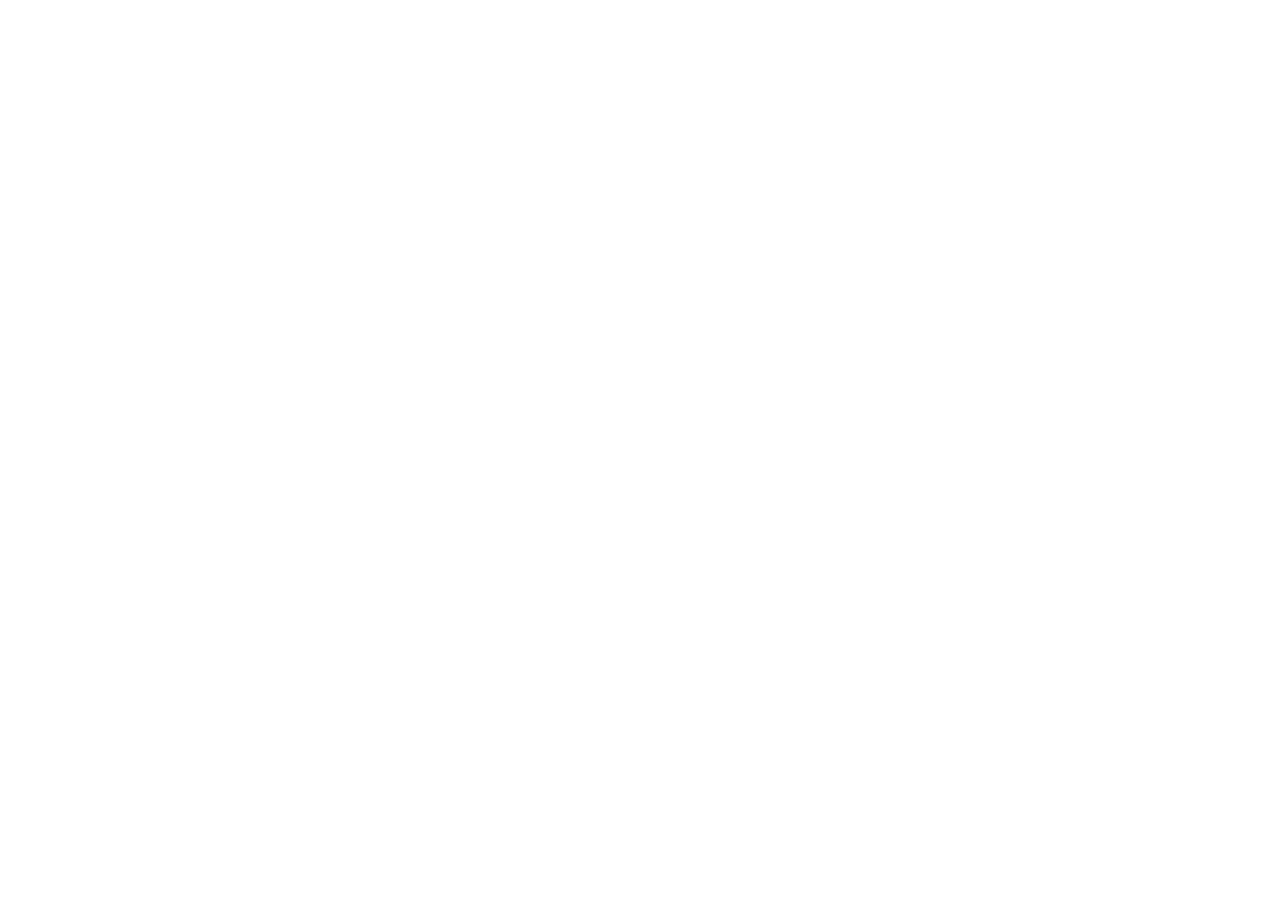
==== index.html @ e125e3b0 "first commit" ====
<!DOCTYPE html>
<html lang="en">
<head>
    <meta charset="UTF-8">
    <meta name="viewport" content="width=device-width, initial-scale=1.0">
    <title>Invitation to wedding Sanekana</title>
    <link rel="stylesheet" href="style.css">
</head>
<body>
    <section class ="letter">
       
    </section>
</body>
</html>
---- style.css ----
html {
    scroll-behavior: smooth;
}

* {
    box-sizing: border-box;
    margin: 0;
    padding: 0;
}

.letter {
    background-image: url('images/letter.png');
    background-size: cover;
    background-position: center;
    background-repeat: no-repeat;

    height: 100vh;
    width: 100vw;
}

/* wedding letter */

.navbar {
    background-color: #F0FFDF;
    display: flex;
    justify-content: space-between;
    padding: 10px 20px;
    position: sticky;
    top: 0;
}

.menu ul{
    display: flex;
    list-style: none;
    padding:8px
}

.menu li {
    padding: 8px;
}

.home {
    background-color: #ffdeeb;
    font-weight: bold;
    text-align: center;
}

.wedding-home {
    display: flex;
    padding: 20px;
    padding-left: 400px;
    align-items: center;
}
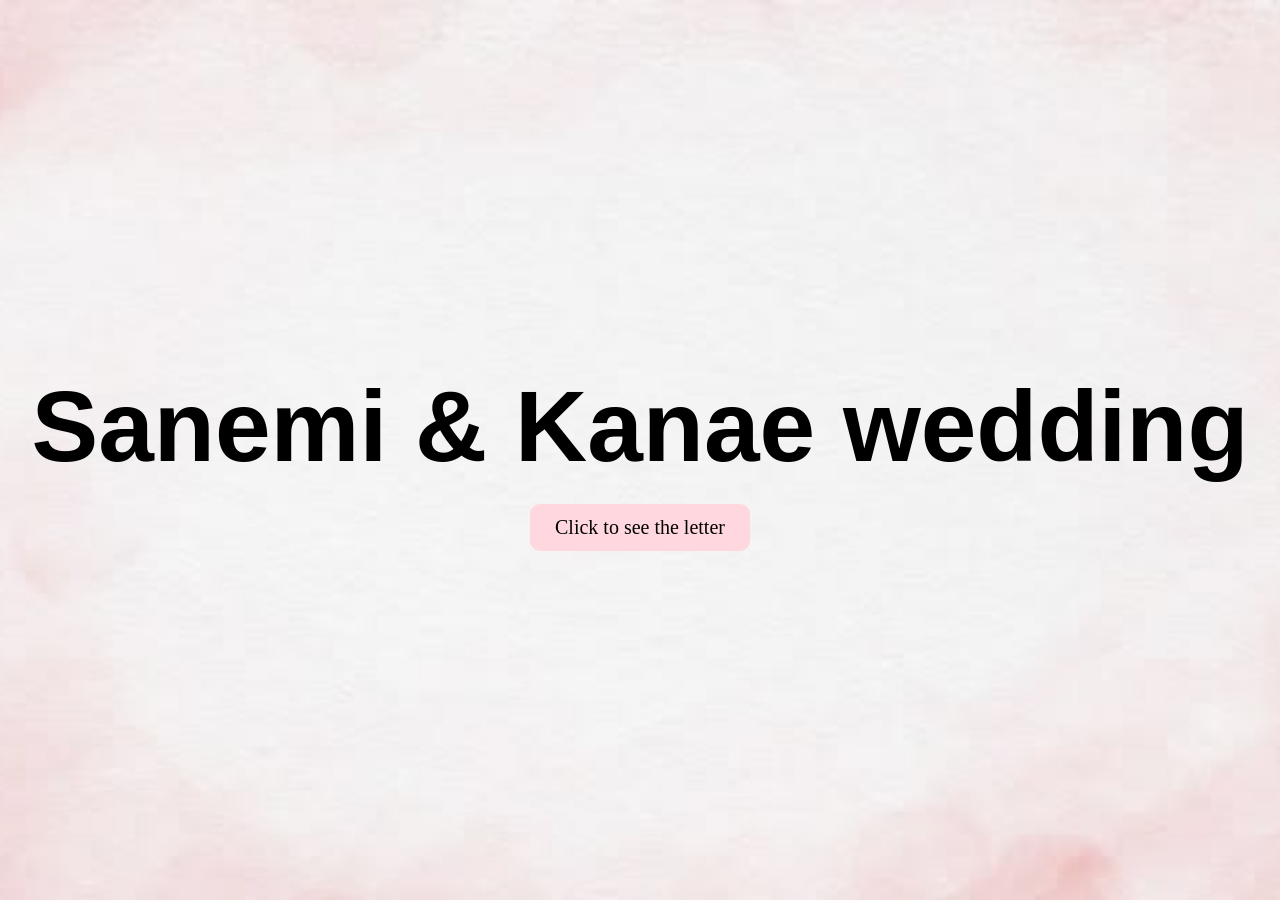
==== commit eaacfef4: "update" ====
--- a/index.html
+++ b/index.html
@@ -7,8 +7,9 @@
     <link rel="stylesheet" href="style.css">
 </head>
 <body>
-    <section class ="letter">
-       
+    <section class ="letter" style="background-image: url(images/RGV\ Invitations\ _\ printed\ invitations.jpg);">
+       <h1>Sanemi & Kanae wedding</h1>
+       <a href="wedding.html" class="btn">Click to see the letter</a>
     </section>
 </body>
 </html>
--- a/style.css
+++ b/style.css
@@ -16,7 +16,30 @@
 
     height: 100vh;
     width: 100vw;
-}
+
+    display: flex;
+    justify-content: center;
+    align-items: center;
+    text-align: center;
+    flex-direction: column;
+}
+
+.letter h1 {
+    font-weight: bold;
+    font-size: 100px;
+    font-family: 'Segoe UI', Tahoma, Geneva, Verdana, sans-serif;
+    padding : 20px
+}
+
+.btn {
+    background-color: #FFD8DF;
+    color: black;
+    text-decoration: none;
+    padding: 12px 25px;
+    border-radius: 10px;
+    font-size: 20px;
+}
+
 
 /* wedding letter */
 
@@ -37,9 +60,128 @@
 
 .menu li {
     padding: 8px;
-}
-
+    text-decoration: none;
+}
+
+
+
+
+
+
+/* home */
 .home {
+    background-image: url(images/kanae1.jpeg);
+    background-size: cover;
+    background-repeat: no-repeat;
+    align-items: center;
+    justify-content: center;
+    display: flex;
+}
+
+.wedding-home {
+    font-weight: bold;
+    text-align: center;
+    display: flex;
+    flex-direction: row;
+    padding: 50px;
+}
+
+.sanekana {
+    border-radius: 10px;
+    margin: 50px; 
+    padding-right: 100px;
+    animation: float 3s ease-in-out infinite;
+}
+
+.location {
+    background-color: #F0FFDF;
+}
+
+.location-container a {
+    padding: 30px;
+    text-align: center;
+    font-size: 20px;
+    text-decoration: none;
+
+}
+
+iframe {
+    width: 100%;
+    height: 500px;
+    border: none;
+    display: block;
+}
+
+.schedule {
+    background-color: #FFD8DF;
+    text-align: center;
+    font-size: 30px;
+    padding: 30px;
+}
+
+.rsvp {
+    text-align: center;
+    padding: 50px 20px;
+}
+
+.rsvp h1 {
+    margin-bottom: 25px;
+}
+
+.rsvp form {
+    display: flex;
+    flex-direction: column;
+    gap: 12px;
+    background: white;
+    padding: 30px;
+    border-radius: 15px;
+    max-width: 450px;
+    margin: auto;
+    text-align: left;
+}
+
+.rsvp {
+    background-color: #FFD8DF;
+}
+
+.rsvp input,
+.rsvp select,
+.rsvp textarea {
+    padding: 12px;
+    border: 1px solid #ccc;
+    border-radius: 8px;
+    width: 100%;
+}
+
+.rsvp textarea {
+    resize: vertical;
+    min-height: 100px;
+}
+
+.rsvp button {
+    padding: 12px;
+    background: #F5BABB;
+    border: none;
+    border-radius: 8px;
+    cursor: pointer;
+}
+
+@keyframes float {
+    0% {
+        transform: translateY(0);
+    }
+
+    50% {
+        transform: translateY(-20px);
+    }
+
+    100% {
+        transform: translateY(0);
+    }
+}
+
+
+/* .home {
     background-color: #ffdeeb;
     font-weight: bold;
     text-align: center;
@@ -50,4 +192,20 @@
     padding: 20px;
     padding-left: 400px;
     align-items: center;
-}+}
+
+.wedding-home image {
+    corner-shape: round;
+}
+
+.rsvp {
+    flex-direction: column;
+    align-items: center;
+    display: flex;
+    background-color: #F0FFDF;
+}
+
+.rsvp form {
+    flex-direction: column;
+    background-color: #ffdeeb;
+} */
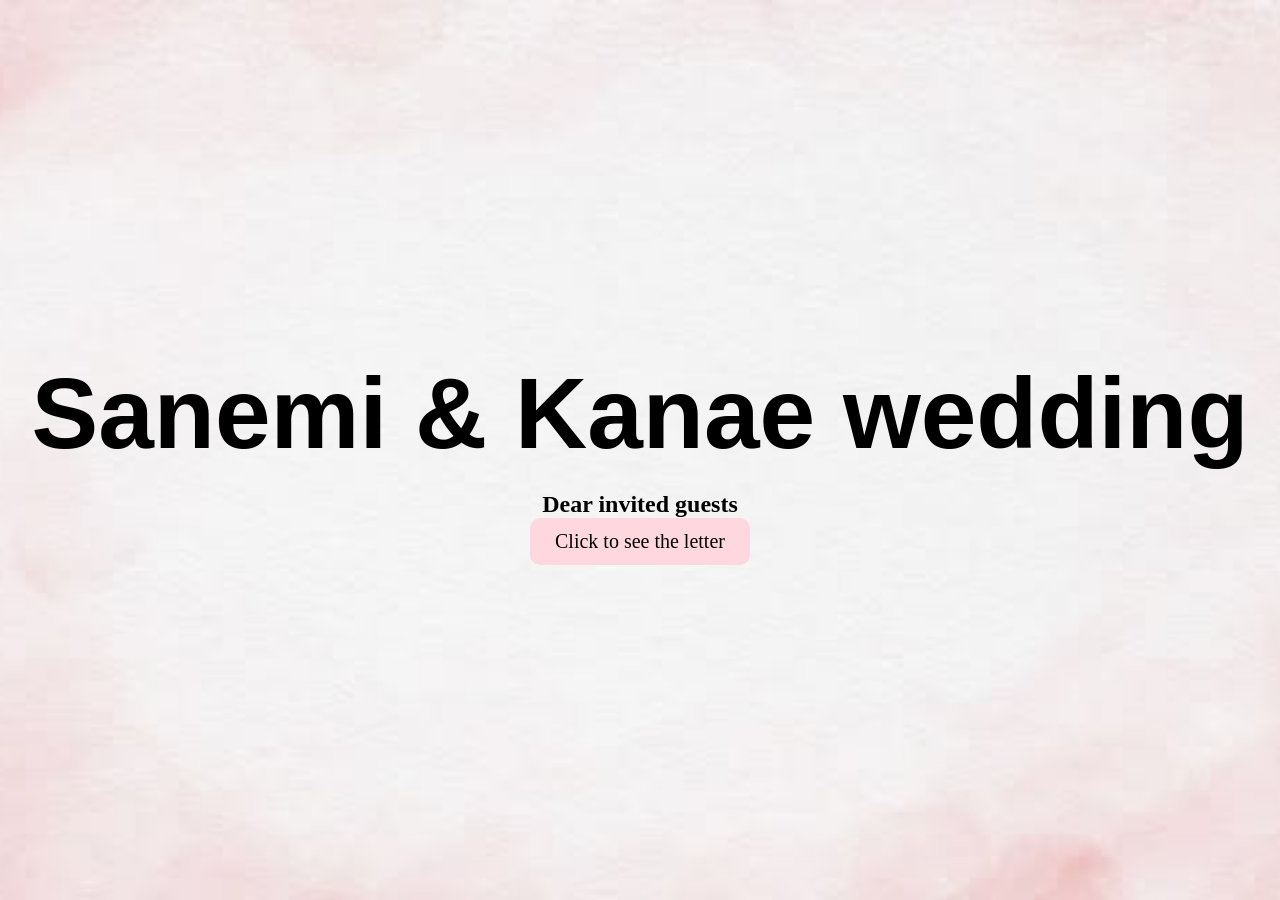
==== commit 7234d925: "wedding invitation" ====
--- a/index.html
+++ b/index.html
@@ -9,6 +9,7 @@
 <body>
     <section class ="letter" style="background-image: url(images/RGV\ Invitations\ _\ printed\ invitations.jpg);">
        <h1>Sanemi & Kanae wedding</h1>
+       <h2 id="guestName">Dear invited guests</h2>
        <a href="wedding.html" class="btn">Click to see the letter</a>
     </section>
 </body>
--- a/style.css
+++ b/style.css
@@ -166,6 +166,407 @@
     cursor: pointer;
 }
 
+.music-player {
+    position: fixed;
+    bottom: 20px;
+    right: 20px;
+    background: #F5BABB;
+    padding: 10px 15px;
+    border-radius: 30px;
+    display: flex;
+    align-items: center;
+    gap: 10px;
+    z-index: 999;
+    box-shadow: 0 3px 10px rgba(0,0,0,0.2);
+}
+
+.music-player button {
+    border: none;
+    background: white;
+    border-radius: 50%;
+    width: 35px;
+    height: 35px;
+    cursor: pointer;
+}
+
+.music-player span {
+    font-size: 12px;
+}
+
+
+/* =========================
+   RESPONSIVE TABLET
+========================= */
+
+@media screen and (max-width: 768px) {
+
+    /* Letter */
+    .letter {
+        width: 100%;
+        min-height: 100vh;
+        padding: 20px;
+    }
+
+    .letter h1 {
+        font-size: 60px;
+    }
+
+    .btn {
+        font-size: 16px;
+    }
+
+    /* Navbar */
+    .navbar {
+        flex-direction: column;
+        align-items: center;
+        padding: 10px;
+    }
+
+    .menu ul {
+        flex-wrap: wrap;
+        justify-content: center;
+    }
+
+    .menu li {
+        padding: 5px;
+    }
+
+    /* Home */
+    .home {
+        min-height: 80vh;
+        background-position: center;
+    }
+
+    .wedding-home {
+        flex-direction: column;
+        align-items: center;
+        padding: 30px 15px;
+    }
+
+    .wedding-home h1 {
+        font-size: 30px;
+        padding-top: 20px !important;
+    }
+
+    .sanekana {
+        width: 80%;
+        max-width: 350px;
+        height: auto;
+        margin: 20px 0;
+        padding-right: 0;
+    }
+
+    /* Location */
+    iframe {
+        height: 350px;
+    }
+
+    .location-container a {
+        display: block;
+        margin: 50px;
+        font-size: 16px;
+    }
+
+    /* Schedule */
+    .schedule {
+        font-size: 22px;
+        padding: 25px 15px;
+    }
+
+    /* RSVP */
+    .rsvp {
+        padding: 40px 15px;
+    }
+
+    .rsvp form {
+        width: 100%;
+        max-width: 450px;
+    }
+}
+
+
+/* GALLERY */
+.gallery {
+    background-color: #F0FFDF;
+    padding: 50px 30px;
+    text-align: center;
+}
+
+.gallery h1 {
+    font-size: 35px;
+    margin-bottom: 30px;
+}
+
+.gallery-container {
+    display: grid;
+    grid-template-columns: repeat(2, 1fr);
+    gap: 20px;
+    max-width: 1000px;
+    margin: auto;
+}
+
+.gallery-container img {
+    width: 100%;
+    height: 300px;
+    object-fit: cover;
+    object-position: center;
+    border-radius: 15px;
+    transition: transform 0.3s ease;
+}
+
+.gallery-container img:hover {
+    transform: scale(1.03);
+}
+
+
+/* WEDDING GIFT */
+.gift {
+    background-color: #F0FFDF;
+    padding: 60px 20px;
+    text-align: center;
+}
+
+.gift h1 {
+    font-size: 35px;
+    margin-bottom: 15px;
+}
+
+.gift-description {
+    max-width: 550px;
+    margin: 0 auto 35px;
+    line-height: 1.7;
+}
+
+.gift-container {
+    display: flex;
+    justify-content: center;
+    flex-wrap: wrap;
+    gap: 25px;
+}
+
+.gift-card {
+    background-color: white;
+    width: 300px;
+    padding: 30px 20px;
+    border-radius: 15px;
+    box-shadow: 0 4px 12px rgba(0,0,0,0.1);
+}
+
+.gift-card h2 {
+    color: #B03052;
+    margin-bottom: 15px;
+}
+
+.gift-card h3 {
+    margin: 20px 0;
+    letter-spacing: 2px;
+}
+
+.gift-card button {
+    background-color: #F5BABB;
+    border: none;
+    padding: 12px 20px;
+    border-radius: 8px;
+    cursor: pointer;
+}
+
+.gift-card button:hover {
+    background-color: #FFD8DF;
+}
+
+#copyMessage,
+#copyMessage2 {
+    margin-top: 12px;
+    font-size: 13px;
+}
+
+
+
+/* COUNTDOWN */
+.countdown {
+    margin-top: 40px;
+}
+
+.countdown h2 {
+    font-size: 25px;
+    margin-bottom: 20px;
+}
+
+.countdown-container {
+    display: flex;
+    justify-content: center;
+    gap: 15px;
+    flex-wrap: wrap;
+}
+
+.time-box {
+    background-color: #F0FFDF;
+    width: 100px;
+    padding: 20px 10px;
+    border-radius: 12px;
+    box-shadow: 0 3px 8px rgba(0,0,0,0.1);
+}
+
+.time-box h3 {
+    font-size: 30px;
+    color: #B03052;
+}
+
+.time-box p {
+    font-size: 13px;
+    margin-top: 5px;
+}
+
+
+
+
+
+
+
+/* responsif */
+
+@media screen and (max-width: 480px) {
+
+    /* Letter */
+    .letter h1 {
+        font-size: 40px;
+    }
+
+    .btn {
+        font-size: 14px;
+        padding: 10px 20px;
+    }
+
+    /* Navbar */
+    .navbar {
+        padding: 8px;
+    }
+
+    .menu ul {
+        gap: 3px;
+    }
+
+    .menu li {
+        font-size: 13px;
+        padding: 5px;
+    }
+
+    /* Home */
+    .wedding-home {
+        padding: 20px 10px;
+    }
+
+    .wedding-home h1 {
+        font-size: 23px;
+    }
+
+    .sanekana {
+        width: 90%;
+        max-width: 280px;
+    }
+
+    /* Location */
+    iframe {
+        height: 250px;
+    }
+
+    /* Schedule */
+    .schedule {
+        font-size: 18px;
+    }
+
+    .schedule h1 {
+        font-size: 25px;
+    }
+
+    .schedule h2 {
+        font-size: 20px;
+    }
+
+    .schedule p {
+        font-size: 15px;
+    }
+
+    /* RSVP */
+    .rsvp h1 {
+        font-size: 25px;
+    }
+
+    .rsvp form {
+        padding: 20px;
+    }
+
+    /* Music */
+    .music-player {
+        bottom: 12px;
+        right: 12px;
+        padding: 7px 10px;
+        gap: 7px;
+    }
+
+    .music-player button {
+        width: 30px;
+        height: 30px;
+    }
+
+    .music-player span {
+        font-size: 10px;
+    }
+
+    .gallery {
+        padding: 35px 15px;
+    }
+
+    .gallery h1 {
+        font-size: 27px;
+    }
+
+    .gallery-container {
+        grid-template-columns: 1fr;
+        gap: 15px;
+    }
+
+    .gallery-container img {
+        height: 230px;
+    }
+
+    
+    .gift h1 {
+        font-size: 27px;
+    }
+
+    .gift-card {
+        width: 100%;
+        max-width: 320px;
+    }
+
+
+    .countdown h2 {
+        font-size: 20px;
+    }
+
+    .countdown-container {
+        gap: 8px;
+    }
+
+    .time-box {
+        width: 75px;
+        padding: 15px 5px;
+    }
+
+    .time-box h3 {
+        font-size: 22px;
+    }
+
+    .time-box p {
+        font-size: 11px;
+    }
+
+}
+
+
+
+
 @keyframes float {
     0% {
         transform: translateY(0);
